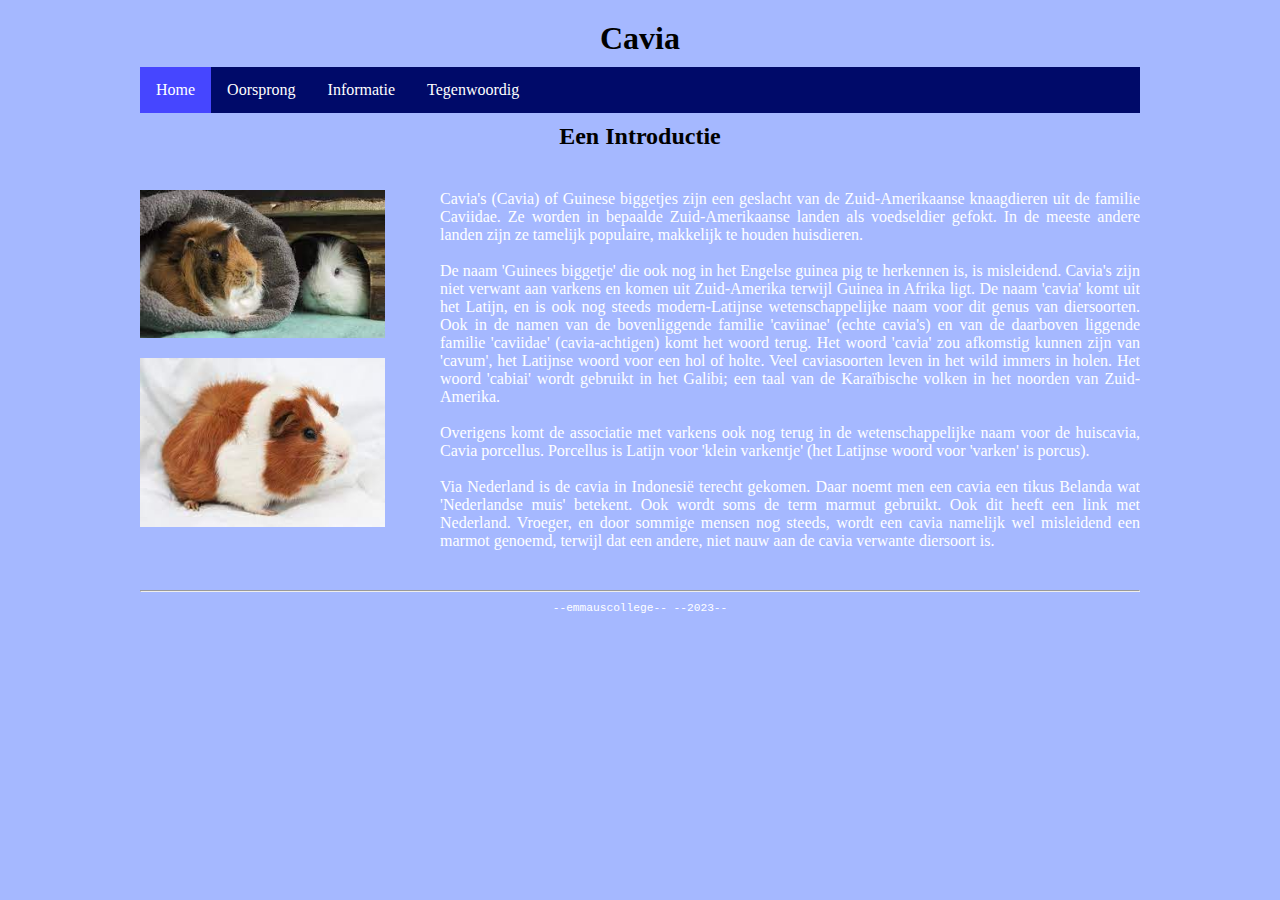
==== index.html @ b10c918b "21nov" ====
<!DOCTYPE html>

<html lang="nl">

<head>
  <link rel="stylesheet" href="style.css" />
  <title>Dit is een eenvoudige website</title>
  <meta charset="UTF-8" />
</head>

<body>
  <div class="page">

    <header>
      <h1 id="hoofdtitel" class="belangrijk">Cavia</h1>
    </header>

    <nav>
      <ul>
        <li><a class="active" href="index.html">Home</a></li>
        <li><a href="begin.html">Oorsprong</a></li>
        <li><a href="info.html">Informatie</a></li>
        <li><a href="tegenwoordig.html">Tegenwoordig</a> </li>
      </ul>
    </nav>

    <main>
      <h2>Een Introductie</h2>

      <div class="item">
        
        <p class="item-tekst">
          
        </p>
      </div>

      <div class="item">
        <img class="item-plaatje" src="afbeeldingen/cavia1.jpg" alt="cavia1">
        <p class="item-tekst">
          Cavia's (Cavia) of Guinese biggetjes zijn een geslacht van de Zuid-Amerikaanse knaagdieren uit de familie Caviidae.
          Ze worden in bepaalde Zuid-Amerikaanse landen als voedseldier gefokt. 
          In de meeste andere landen zijn ze tamelijk populaire, makkelijk te houden huisdieren.
        <br><br>
        De naam 'Guinees biggetje' die ook nog in het Engelse guinea pig te herkennen is, is misleidend. Cavia's zijn niet verwant aan varkens en komen uit Zuid-Amerika terwijl Guinea in Afrika ligt. 
        De naam 'cavia' komt uit het Latijn, en is ook nog steeds modern-Latijnse wetenschappelijke naam voor dit genus van diersoorten. 
        Ook in de namen van de bovenliggende familie 'caviinae' (echte cavia's) en van de daarboven liggende familie 'caviidae' (cavia-achtigen) komt het woord terug. 
        Het woord 'cavia' zou afkomstig kunnen zijn van 'cavum', het Latijnse woord voor een hol of holte. Veel caviasoorten leven in het wild immers in holen. 
        Het woord 'cabiai' wordt gebruikt in het Galibi; een taal van de Karaïbische volken in het noorden van Zuid-Amerika.
        <br><br>
        Overigens komt de associatie met varkens ook nog terug in de wetenschappelijke naam voor de huiscavia, Cavia porcellus. 
        Porcellus is Latijn voor 'klein varkentje' (het Latijnse woord voor 'varken' is porcus).
        <br><br>
        Via Nederland is de cavia in Indonesië terecht gekomen. Daar noemt men een cavia een tikus Belanda wat 'Nederlandse muis' betekent. 
        Ook wordt soms de term marmut gebruikt. Ook dit heeft een link met Nederland. 
        Vroeger, en door sommige mensen nog steeds, wordt een cavia namelijk wel misleidend een marmot genoemd, terwijl dat een andere, niet nauw aan de cavia verwante diersoort is.</p>
        <img class="item-plaatje" src="afbeeldingen/cavia2.jpg" alt="cavia2">
        <p class="item-tekst">
          
        </p>
      </div>

      <p>
        
      </p>

    </main>

    <footer>
      <hr />
      <p class="smalltext">--emmauscollege-- --2023--</p>
    </footer>

  </div>
</body>

</html>
---- style.css ----
/* Instellingen om fouten te helpen vinden,
   uncomment om aan te zetten */

/* zorg dat elke box een gestippelde rand krijgt, 
   zodat je de afmeting goed kunt zien, 
   let op 1: dit kan de layout soms kan wijzigen 
   let op 2: laat 1 sterretje voor { staan als je commentaar weghaalt */
/*  * {border: 1px dotted black;}   */
  
/* zorg dat elke box een doorzichtige donkere achtergrond krijgt, 
   hoe meer boxen in elkaar hoe donkerder de achtergrondkleur 
   letop: laat 1 sterretje voor { staan als je commentaar weghaalt */
/*  * {background-color: rgba(0,0,0,5%);}  */


/************************* BASISINSTELLINGEN *************************/

/* Basisinstellingen voor alle pagina's, alleen aanpassen als je pro wilt worden */

* {                               /* geldt voor alles */
  box-sizing: border-box;         /* zorg dat border meetelt bij de width en height van boxen */
  margin: 0px;                    /* standaard marge 0 pixels */
}

html, body {                      /* geldt voor html en body */
  background-color: #a5b8ff;    /* achtergrondkleur lichtgrijs */
  color: #ffffff;               /* tekstkleur donkergrijs */
}  

div {                             /* geldt voor div */
  overflow: hidden;               /* zorgt dat een <div> de hoogte krijgt van wat erin zit
                                     (anders tellen de floats erin niet mee voor de hoogte
                                     en wordt dus wel eens hoogte 0) */
}


/************************* ALLE WEBPAGINA'S *************************/

/* Indeling en opmaak voor alle pagina's */

.page {
  width: 1000px;                   /* vaste breedte van 700 pixels */
  margin: 10px auto;              /* boven en onder 10 pixels marge,
                                     links en rechts marge gelijk verdeeld (gecentreerd) */
}

header, footer {                  /* geldt voor header en footer */
  margin: 10px 0px;
  
}

footer{
  font-family:'Courier New', Courier, monospace;
}

main {                       
  text-align: justify;            /* tekst links en rechts uitvullen */
}

h1, h2, h3 {                      /* geldt voor h1 en h2 en h3 */
  margin: 10px 0px;
  text-align: center;             /* tekst centreren */
  color: rgb(0, 0, 0);
} 

p {
  margin: 10px 0px;
  text-align: justify;            /* tekst links en rechts uitvullen */
}

img {
  margin: 10px 0px;
}

a {
  color: rgb(255, 119, 119);
  text-decoration: none;
}

a:hover {                         /* <a> als je er met de muis op staat */
  
  font-weight:bold;
}

.smalltext {
  text-align: center;
  font-size: 0.7em;
}

/************************* NAVIGATIEBALK *************************/

/* navigatiebalk voor alle pagina's */

nav ul {                        /* <ul> die child is van <nav> */
  list-style-type: none;
  margin: auto;
  padding: 0;
  background-color: rgb(0, 10, 105);
  overflow: hidden;

}

nav ul li {                     /* <li> die child is van <ul> die op zijn beurt child is van <nav> */
  float: left;
}

nav li a {
  display: block;
  color: rgb(255, 255, 255);
  text-align: center;
  padding: 14px 16px;
  text-decoration: none;
}

nav li a:hover {
  background-color: rgb(0, 0, 255);
}

nav li a.active {
  background-color: rgb(70, 70, 255);
}


/************************* HOOFDPAGINA *************************/

/* Indeling en opmaak voor hoofdpagina */

/* .item {} */ /* hier doen we nog niks mee, dat mag je zelf toevoegen */

.item-plaatje {
  float: left;
  width: 250px;
  padding-right: 5px; /* zorgt dat plaatje niet tegen tekst komt */
  position: relative;
  
  
  
}

.item-tekst {
  float: right;
  width: 700px;
  
}

/************************* SUBPAGINA *************************/

/* Indeling en opmaak voor subpagina */

/* verzin deze zelf... */
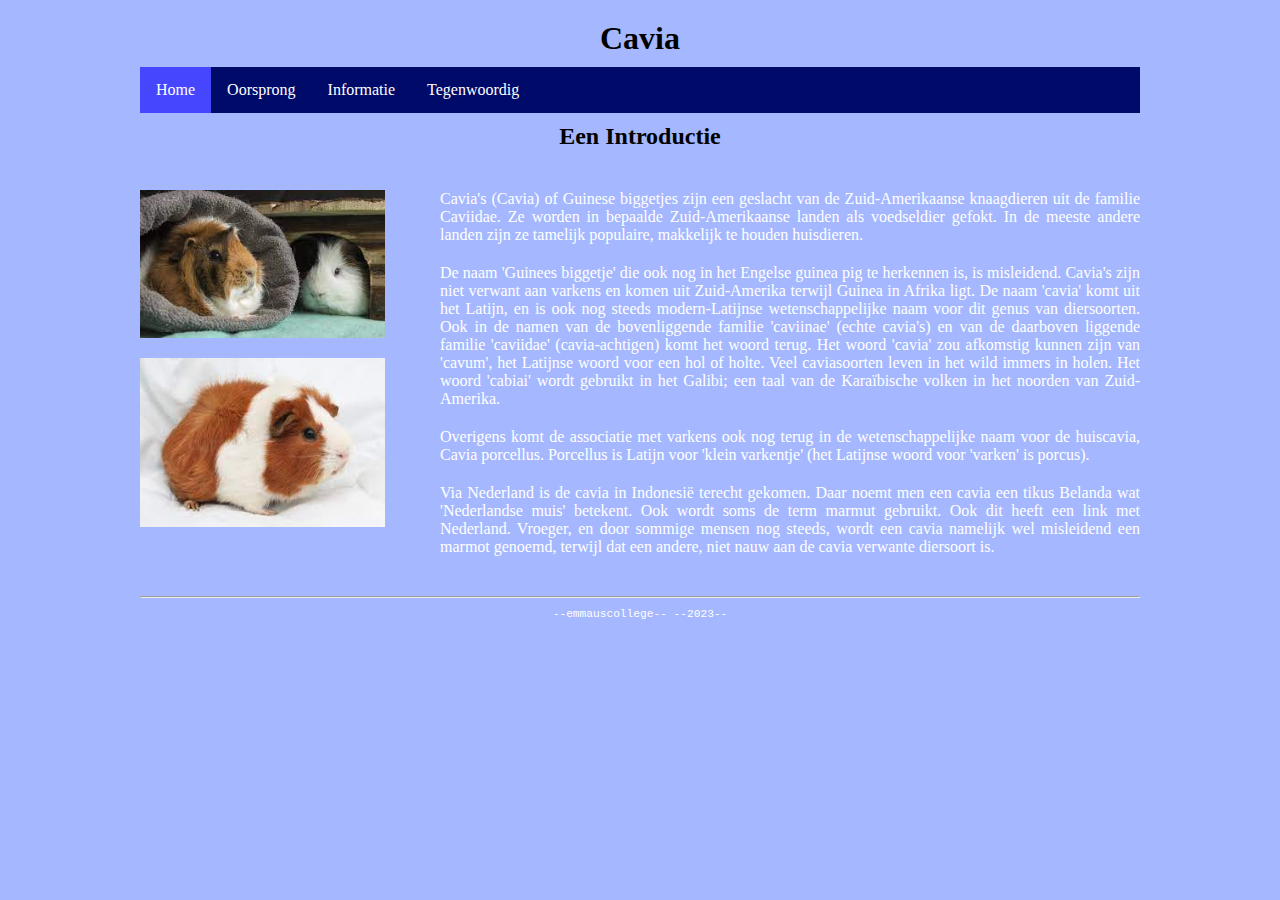
==== commit 9c476791: "23nov" ====
--- a/index.html
+++ b/index.html
@@ -36,24 +36,27 @@
 
       <div class="item">
         <img class="item-plaatje" src="afbeeldingen/cavia1.jpg" alt="cavia1">
+      
         <p class="item-tekst">
           Cavia's (Cavia) of Guinese biggetjes zijn een geslacht van de Zuid-Amerikaanse knaagdieren uit de familie Caviidae.
           Ze worden in bepaalde Zuid-Amerikaanse landen als voedseldier gefokt. 
           In de meeste andere landen zijn ze tamelijk populaire, makkelijk te houden huisdieren.
-        <br><br>
+        </p><p class="item-tekst">
         De naam 'Guinees biggetje' die ook nog in het Engelse guinea pig te herkennen is, is misleidend. Cavia's zijn niet verwant aan varkens en komen uit Zuid-Amerika terwijl Guinea in Afrika ligt. 
         De naam 'cavia' komt uit het Latijn, en is ook nog steeds modern-Latijnse wetenschappelijke naam voor dit genus van diersoorten. 
         Ook in de namen van de bovenliggende familie 'caviinae' (echte cavia's) en van de daarboven liggende familie 'caviidae' (cavia-achtigen) komt het woord terug. 
         Het woord 'cavia' zou afkomstig kunnen zijn van 'cavum', het Latijnse woord voor een hol of holte. Veel caviasoorten leven in het wild immers in holen. 
         Het woord 'cabiai' wordt gebruikt in het Galibi; een taal van de Karaïbische volken in het noorden van Zuid-Amerika.
-        <br><br>
+         </p>
+       <img class="item-plaatje" src="afbeeldingen/cavia2.jpg" alt="cavia2">
+       <p class="item-tekst">
         Overigens komt de associatie met varkens ook nog terug in de wetenschappelijke naam voor de huiscavia, Cavia porcellus. 
         Porcellus is Latijn voor 'klein varkentje' (het Latijnse woord voor 'varken' is porcus).
-        <br><br>
+      </p><p class="item-tekst">
         Via Nederland is de cavia in Indonesië terecht gekomen. Daar noemt men een cavia een tikus Belanda wat 'Nederlandse muis' betekent. 
         Ook wordt soms de term marmut gebruikt. Ook dit heeft een link met Nederland. 
         Vroeger, en door sommige mensen nog steeds, wordt een cavia namelijk wel misleidend een marmot genoemd, terwijl dat een andere, niet nauw aan de cavia verwante diersoort is.</p>
-        <img class="item-plaatje" src="afbeeldingen/cavia2.jpg" alt="cavia2">
+        
         <p class="item-tekst">
           
         </p>
--- a/style.css
+++ b/style.css
@@ -131,7 +131,7 @@
   float: left;
   width: 250px;
   padding-right: 5px; /* zorgt dat plaatje niet tegen tekst komt */
-  position: relative;
+  
   
   
   
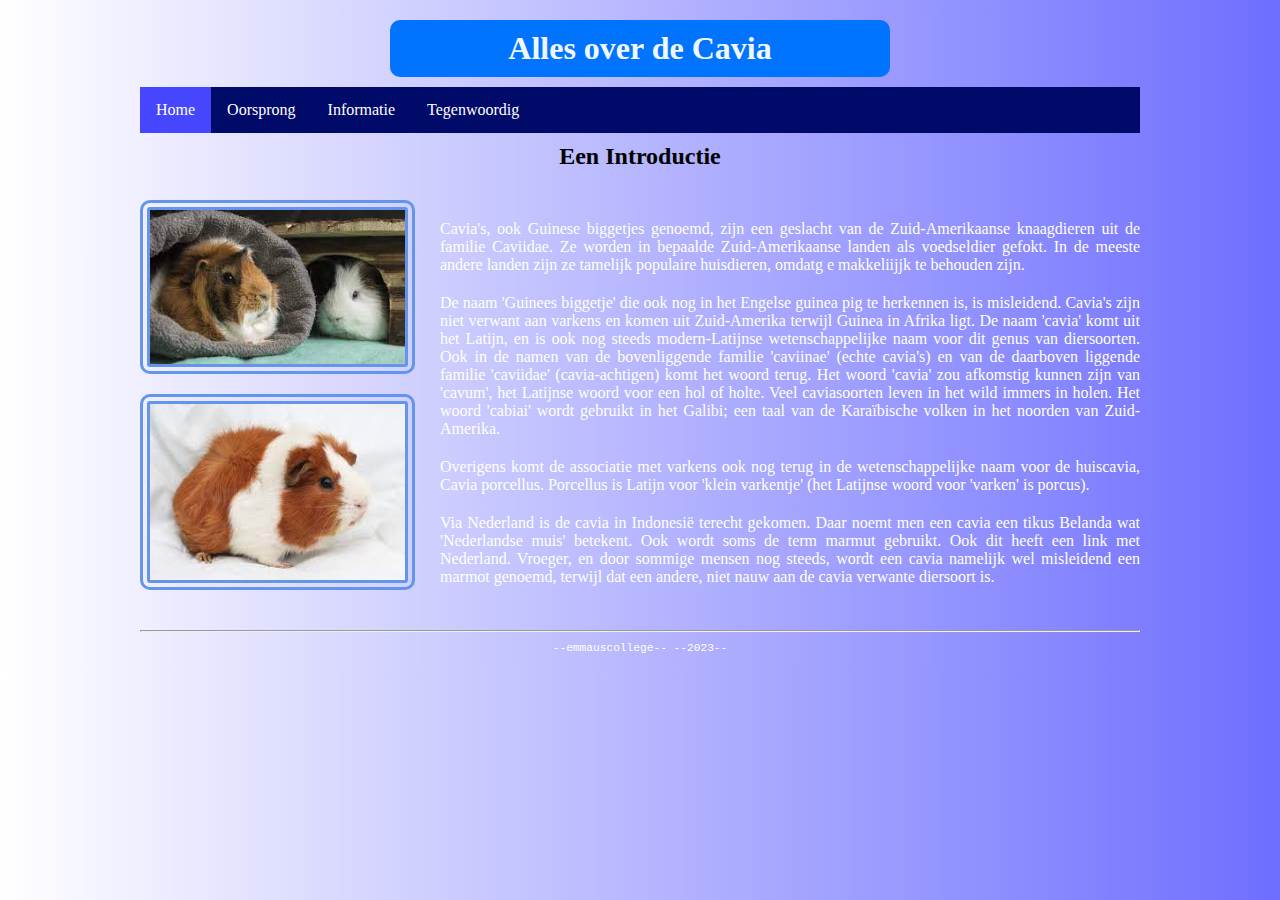
==== commit 44bcc8f6: "28 nov" ====
--- a/index.html
+++ b/index.html
@@ -4,7 +4,7 @@
 
 <head>
   <link rel="stylesheet" href="style.css" />
-  <title>Dit is een eenvoudige website</title>
+  <title>Website voor school</title>
   <meta charset="UTF-8" />
 </head>
 
@@ -12,7 +12,7 @@
   <div class="page">
 
     <header>
-      <h1 id="hoofdtitel" class="belangrijk">Cavia</h1>
+      <h1 id="hoofdtitel" class="belangrijk">Alles over de Cavia</h1>
     </header>
 
     <nav>
@@ -35,31 +35,32 @@
       </div>
 
       <div class="item">
-        <img class="item-plaatje" src="afbeeldingen/cavia1.jpg" alt="cavia1">
+        <img class="item-plaatje1" src="afbeeldingen/cavia1.jpg" alt="cavia1">
+        <p id="start" class="item-tekst1">
+          
+        </p>
       
-        <p class="item-tekst">
-          Cavia's (Cavia) of Guinese biggetjes zijn een geslacht van de Zuid-Amerikaanse knaagdieren uit de familie Caviidae.
+        <p class="item-tekst1">
+          Cavia's, ook Guinese biggetjes genoemd, zijn een geslacht van de Zuid-Amerikaanse knaagdieren uit de familie Caviidae.
           Ze worden in bepaalde Zuid-Amerikaanse landen als voedseldier gefokt. 
-          In de meeste andere landen zijn ze tamelijk populaire, makkelijk te houden huisdieren.
-        </p><p class="item-tekst">
+          In de meeste andere landen zijn ze tamelijk populaire huisdieren, omdatg e makkeliijjk te behouden zijn.
+        </p><p class="item-tekst1">
         De naam 'Guinees biggetje' die ook nog in het Engelse guinea pig te herkennen is, is misleidend. Cavia's zijn niet verwant aan varkens en komen uit Zuid-Amerika terwijl Guinea in Afrika ligt. 
         De naam 'cavia' komt uit het Latijn, en is ook nog steeds modern-Latijnse wetenschappelijke naam voor dit genus van diersoorten. 
         Ook in de namen van de bovenliggende familie 'caviinae' (echte cavia's) en van de daarboven liggende familie 'caviidae' (cavia-achtigen) komt het woord terug. 
         Het woord 'cavia' zou afkomstig kunnen zijn van 'cavum', het Latijnse woord voor een hol of holte. Veel caviasoorten leven in het wild immers in holen. 
         Het woord 'cabiai' wordt gebruikt in het Galibi; een taal van de Karaïbische volken in het noorden van Zuid-Amerika.
          </p>
-       <img class="item-plaatje" src="afbeeldingen/cavia2.jpg" alt="cavia2">
-       <p class="item-tekst">
-        Overigens komt de associatie met varkens ook nog terug in de wetenschappelijke naam voor de huiscavia, Cavia porcellus. 
-        Porcellus is Latijn voor 'klein varkentje' (het Latijnse woord voor 'varken' is porcus).
-      </p><p class="item-tekst">
-        Via Nederland is de cavia in Indonesië terecht gekomen. Daar noemt men een cavia een tikus Belanda wat 'Nederlandse muis' betekent. 
-        Ook wordt soms de term marmut gebruikt. Ook dit heeft een link met Nederland. 
-        Vroeger, en door sommige mensen nog steeds, wordt een cavia namelijk wel misleidend een marmot genoemd, terwijl dat een andere, niet nauw aan de cavia verwante diersoort is.</p>
+         <img class="item-plaatje1" src="afbeeldingen/cavia2.jpg" alt="cavia2">
+         <p class="item-tekst1">
+         Overigens komt de associatie met varkens ook nog terug in de wetenschappelijke naam voor de huiscavia, Cavia porcellus. 
+         Porcellus is Latijn voor 'klein varkentje' (het Latijnse woord voor 'varken' is porcus).
+         </p><p class="item-tekst1">
+         Via Nederland is de cavia in Indonesië terecht gekomen. Daar noemt men een cavia een tikus Belanda wat 'Nederlandse muis' betekent. 
+         Ook wordt soms de term marmut gebruikt. Ook dit heeft een link met Nederland. 
+         Vroeger, en door sommige mensen nog steeds, wordt een cavia namelijk wel misleidend een marmot genoemd, terwijl dat een andere, niet nauw aan de cavia verwante diersoort is.</p>
         
-        <p class="item-tekst">
-          
-        </p>
+        
       </div>
 
       <p>
--- a/style.css
+++ b/style.css
@@ -23,8 +23,8 @@
 }
 
 html, body {                      /* geldt voor html en body */
-  background-color: #a5b8ff;    /* achtergrondkleur lichtgrijs */
-  color: #ffffff;               /* tekstkleur donkergrijs */
+  color: #ffffff;     
+  background-image:linear-gradient(to right, rgb(255, 255, 255), rgb(110, 110, 255));         /* tekstkleur donkergrijs */
 }  
 
 div {                             /* geldt voor div */
@@ -51,6 +51,7 @@
 
 footer{
   font-family:'Courier New', Courier, monospace;
+  padding-top: 20px
 }
 
 main {                       
@@ -85,6 +86,16 @@
 .smalltext {
   text-align: center;
   font-size: 0.7em;
+}
+#hoofdtitel{
+  background-color: rgb(0, 115, 255);
+  color: aliceblue;
+  border-radius:10px ;
+  padding: 10px;
+  width:500px;
+  text-align: center;
+  margin-left:auto;
+  margin-right:auto;
 }
 
 /************************* NAVIGATIEBALK *************************/
@@ -127,17 +138,16 @@
 
 /* .item {} */ /* hier doen we nog niks mee, dat mag je zelf toevoegen */
 
-.item-plaatje {
+.item-plaatje1 {
   float: left;
-  width: 250px;
-  padding-right: 5px; /* zorgt dat plaatje niet tegen tekst komt */
-  
-  
-  
-  
+  width: 275px;
+  border: 10px;
+  border-color:cornflowerblue;
+  border-style:double;
+  border-radius:10px;/* zorgt dat plaatje niet tegen tekst komt */
 }
 
-.item-tekst {
+.item-tekst1 {
   float: right;
   width: 700px;
   
@@ -147,4 +157,9 @@
 
 /* Indeling en opmaak voor subpagina */
 
-/* verzin deze zelf... */+/* verzin deze zelf... */
+.item-plaatje2{
+  float:right;
+  padding-left: 20px;
+
+}